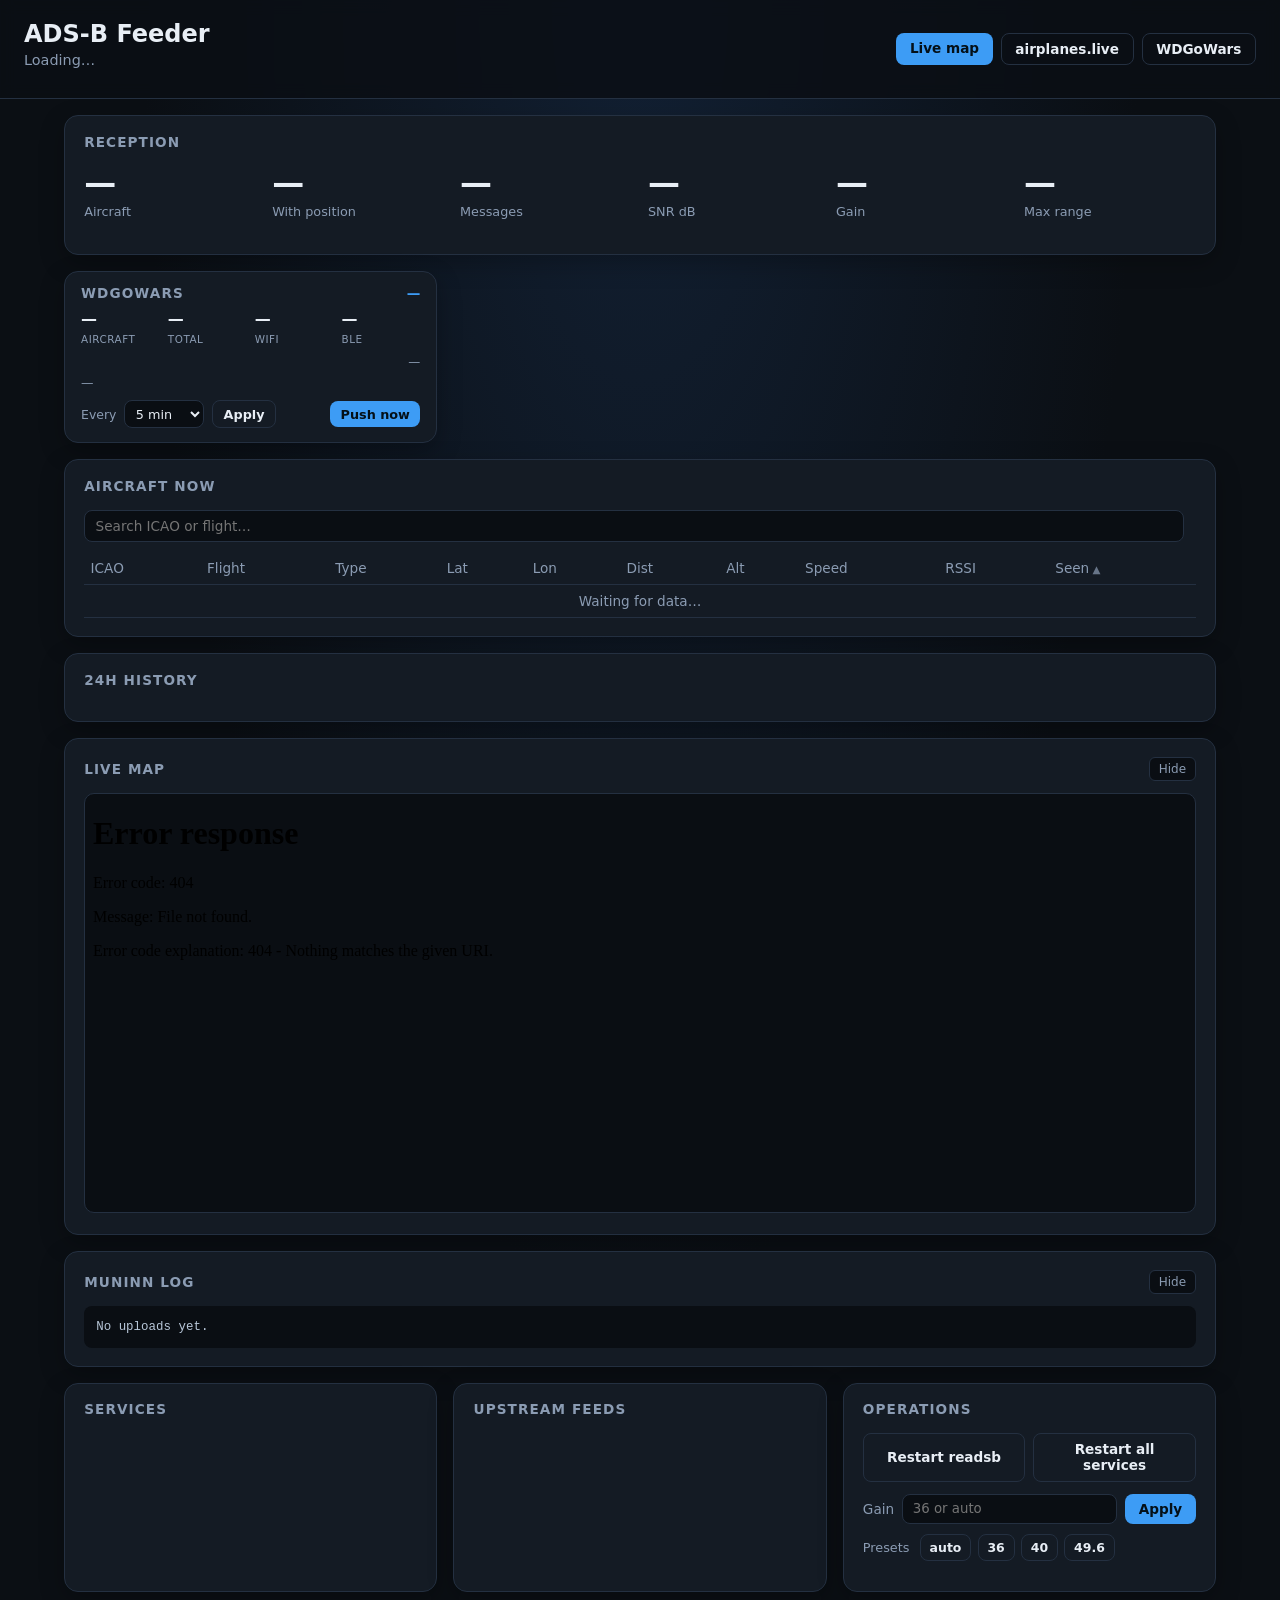
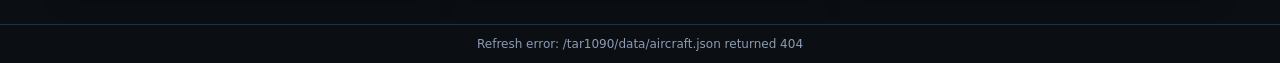
==== dashboard/index.html @ 24130787 "Add ADS-B feeder dashboard with install scripts and docs. Publishable repo layout with parameterized" ====
<!DOCTYPE html>
<html lang="en">
<head>
  <meta charset="utf-8">
  <meta name="viewport" content="width=device-width, initial-scale=1">
  <meta name="theme-color" content="#0b0f14">
  <meta name="apple-mobile-web-app-capable" content="yes">
  <meta name="apple-mobile-web-app-title" content="ADS-B Feeder">
  <title>ADS-B Feeder Dashboard</title>
  <link rel="manifest" href="manifest.json">
  <link rel="icon" href="icon.svg" type="image/svg+xml">
  <link rel="apple-touch-icon" href="icon.svg">
  <link rel="stylesheet" href="style.css?v=5">
</head>
<body>
  <header class="header">
    <div class="header-main">
      <h1>ADS-B Feeder</h1>
      <p class="subtitle" id="host-line">Loading…</p>
      <div class="health-banner" id="health-banner" aria-label="System health"></div>
    </div>
    <div class="header-actions">
      <a class="btn" href="/tar1090/" target="_blank">Live map</a>
      <a class="btn btn-ghost" href="https://airplanes.live/myfeed/" target="_blank" rel="noopener">airplanes.live</a>
      <a class="btn btn-ghost" href="https://wdgwars.pl/" target="_blank" rel="noopener">WDGoWars</a>
    </div>
  </header>

  <main class="grid">
    <section class="card card-hero order-reception" id="reception-card">
      <h2>Reception</h2>
      <div class="hero-stats">
        <div class="stat">
          <span class="stat-value" id="aircraft-total">—</span>
          <span class="stat-label">Aircraft</span>
        </div>
        <div class="stat">
          <span class="stat-value" id="aircraft-positioned">—</span>
          <span class="stat-label">With position</span>
        </div>
        <div class="stat">
          <span class="stat-value" id="messages">—</span>
          <span class="stat-label">Messages</span>
        </div>
        <div class="stat">
          <span class="stat-value snr-value" id="snr">—</span>
          <span class="stat-label">SNR dB</span>
        </div>
        <div class="stat">
          <span class="stat-value" id="gain">—</span>
          <span class="stat-label">Gain</span>
        </div>
        <div class="stat">
          <span class="stat-value" id="max-range">—</span>
          <span class="stat-label">Max range</span>
        </div>
      </div>
      <div class="snr-health" id="snr-health"></div>
      <p class="meta" id="readsb-meta"></p>
    </section>

    <section class="card card-compact order-wdg" id="wdg-card">
      <div class="wdg-header">
        <h2>WDGoWars</h2>
        <span class="wdg-player" id="wdg-user">—</span>
      </div>
      <div class="wdg-score wdg-score-compact" id="wdg-score">
        <div class="score-stat">
          <span class="score-value" id="wdg-aircraft-score">—</span>
          <span class="score-label">Aircraft</span>
        </div>
        <div class="score-stat">
          <span class="score-value" id="wdg-total-score">—</span>
          <span class="score-label">Total</span>
        </div>
        <div class="score-stat">
          <span class="score-value" id="wdg-wifi-score">—</span>
          <span class="score-label">WiFi</span>
        </div>
        <div class="score-stat">
          <span class="score-value" id="wdg-ble-score">—</span>
          <span class="score-label">BLE</span>
        </div>
      </div>
      <div class="wdg-status-compact">
        <div class="upload-timeline" id="upload-timeline" title="Recent uploads (oldest → newest)"></div>
        <span class="wdg-next-line" id="wdg-next">—</span>
      </div>
      <p class="wdg-summary-line" id="wdg-summary">—</p>
      <div class="wdg-actions">
        <div class="interval-row">
          <label for="interval-select">Every</label>
          <select id="interval-select">
            <option value="1">1 min</option>
            <option value="5" selected>5 min</option>
            <option value="10">10 min</option>
            <option value="15">15 min</option>
            <option value="30">30 min</option>
          </select>
          <button type="button" class="btn btn-ghost btn-sm" id="interval-btn">Apply</button>
        </div>
        <button type="button" id="push-btn" class="btn btn-sm">Push now</button>
      </div>
      <p class="meta" id="interval-status"></p>
      <p id="push-status" class="push-status"></p>
    </section>

    <section class="card card-wide order-aircraft" id="aircraft-card">
      <h2>Aircraft now</h2>
      <div class="table-toolbar">
        <input type="search" id="aircraft-search" class="table-search" placeholder="Search ICAO or flight…" autocomplete="off">
        <span class="table-count" id="aircraft-count"></span>
      </div>
      <div class="table-wrap">
        <table>
          <thead>
            <tr>
              <th class="sortable" data-sort="hex">ICAO</th>
              <th class="sortable" data-sort="flight">Flight</th>
              <th>Type</th>
              <th class="col-hide-sm">Lat</th>
              <th class="col-hide-sm">Lon</th>
              <th class="sortable col-hide-sm" data-sort="dist">Dist</th>
              <th class="col-hide-sm">Alt</th>
              <th class="col-hide-md">Speed</th>
              <th class="sortable" data-sort="rssi">RSSI</th>
              <th class="sortable sort-active" data-sort="seen">Seen</th>
            </tr>
          </thead>
          <tbody id="aircraft-rows">
            <tr><td colspan="10" class="empty">Waiting for data…</td></tr>
          </tbody>
        </table>
      </div>
    </section>

    <section class="card card-wide order-history" id="history-card">
      <h2>24h history</h2>
      <div class="history-grid" id="history-charts"></div>
    </section>

    <section class="card card-wide order-map collapsible" id="map-card">
      <div class="card-header-toggle">
        <h2>Live map</h2>
        <button type="button" class="collapse-btn" data-target="map-body" aria-expanded="true">Hide</button>
      </div>
      <div class="collapse-body" id="map-body">
        <iframe class="map-frame" src="/tar1090/" title="tar1090 live map"></iframe>
      </div>
    </section>

    <section class="card card-wide order-log collapsible" id="log-card">
      <div class="card-header-toggle">
        <h2>Muninn log</h2>
        <button type="button" class="collapse-btn" data-target="log-body" aria-expanded="true">Hide</button>
      </div>
      <div class="collapse-body" id="log-body">
        <pre class="log" id="muninn-log">No uploads yet.</pre>
      </div>
    </section>

    <section class="card order-services" id="services-card">
      <h2>Services</h2>
      <ul class="service-list" id="services"></ul>
    </section>

    <section class="card order-feeds" id="feeds-card">
      <h2>Upstream feeds</h2>
      <ul class="service-list" id="feeds"></ul>
      <p class="meta" id="sdr-line"></p>
      <p class="meta" id="recovery-line"></p>
    </section>

    <section class="card order-ops" id="ops-card">
      <h2>Operations</h2>
      <div class="ops-grid">
        <button type="button" class="btn btn-ghost ops-btn" id="restart-readsb-btn">Restart readsb</button>
        <button type="button" class="btn btn-ghost ops-btn" id="restart-all-btn">Restart all services</button>
      </div>
      <div class="gain-row">
        <label for="gain-input">Gain</label>
        <input type="text" id="gain-input" placeholder="36 or auto" inputmode="decimal">
        <button type="button" class="btn" id="gain-btn">Apply</button>
      </div>
      <div class="gain-presets">
        <span class="preset-label">Presets</span>
        <button type="button" class="btn btn-ghost preset-btn" data-gain="auto">auto</button>
        <button type="button" class="btn btn-ghost preset-btn" data-gain="36">36</button>
        <button type="button" class="btn btn-ghost preset-btn" data-gain="40">40</button>
        <button type="button" class="btn btn-ghost preset-btn" data-gain="49.6">49.6</button>
      </div>
      <p class="meta" id="ops-status"></p>
    </section>
  </main>

  <footer class="footer">
    <span id="updated">Refreshing…</span>
  </footer>
  <script src="charts.js?v=2"></script>
  <script src="app.js?v=8"></script>
</body>
</html>
---- dashboard/style.css ----
:root {
  --bg: #0b0f14;
  --card: #141b24;
  --border: #243041;
  --text: #e8eef5;
  --muted: #8b9cb3;
  --accent: #3d9cf5;
  --ok: #3ecf8e;
  --warn: #f5b83d;
  --bad: #f56565;
  --font: "Segoe UI", system-ui, sans-serif;
}

* { box-sizing: border-box; }

body {
  margin: 0;
  font-family: var(--font);
  background: radial-gradient(ellipse at top, #122033 0%, var(--bg) 55%);
  color: var(--text);
  min-height: 100vh;
}

.header {
  display: flex;
  flex-wrap: wrap;
  justify-content: space-between;
  align-items: center;
  gap: 1rem;
  padding: 1.25rem 1.5rem;
  border-bottom: 1px solid var(--border);
  background: rgba(11, 15, 20, 0.85);
  backdrop-filter: blur(8px);
  position: sticky;
  top: 0;
  z-index: 10;
}

h1 { margin: 0; font-size: 1.5rem; font-weight: 650; }
h2 { margin: 0 0 1rem; font-size: 0.85rem; text-transform: uppercase; letter-spacing: 0.08em; color: var(--muted); }
.subtitle { margin: 0.25rem 0 0; color: var(--muted); font-size: 0.9rem; }

.header-main { flex: 1; min-width: 200px; }

.health-banner {
  display: flex;
  flex-wrap: wrap;
  gap: 0.4rem;
  margin-top: 0.65rem;
}

.health-chip {
  font-size: 0.72rem;
  font-weight: 600;
  padding: 0.25rem 0.55rem;
  border-radius: 999px;
  text-transform: uppercase;
  border: 1px solid transparent;
  cursor: default;
  font-family: inherit;
  background: transparent;
}

.health-chip.ok {
  background: rgba(62, 207, 142, 0.12);
  color: var(--ok);
  border-color: rgba(62, 207, 142, 0.25);
}

.health-chip.warn {
  background: rgba(245, 184, 61, 0.12);
  color: var(--warn);
  border-color: rgba(245, 184, 61, 0.25);
}

.health-chip.bad {
  background: rgba(245, 101, 101, 0.12);
  color: var(--bad);
  border-color: rgba(245, 101, 101, 0.25);
  cursor: pointer;
}

.health-chip.bad:hover { filter: brightness(1.1); }

.header-actions { display: flex; gap: 0.5rem; flex-wrap: wrap; }

.btn {
  display: inline-block;
  padding: 0.45rem 0.85rem;
  border-radius: 8px;
  background: var(--accent);
  color: #041018;
  text-decoration: none;
  font-size: 0.85rem;
  font-weight: 600;
  border: none;
  cursor: pointer;
  font-family: inherit;
}
.btn-full { width: 100%; margin-top: 0.75rem; }
.btn-sm {
  padding: 0.35rem 0.65rem;
  font-size: 0.8rem;
}
.btn-ghost {
  background: transparent;
  color: var(--text);
  border: 1px solid var(--border);
}

.grid {
  display: grid;
  grid-template-columns: repeat(auto-fit, minmax(280px, 1fr));
  gap: 1rem;
  padding: 1rem 1.5rem 2rem;
  max-width: 1200px;
  margin: 0 auto;
}

@media (max-width: 700px) {
  .order-reception { order: 1; }
  .order-wdg { order: 2; }
  .order-aircraft { order: 3; }
  .order-history { order: 4; }
  .order-map { order: 5; }
  .order-log { order: 6; }
  .order-services { order: 7; }
  .order-feeds { order: 8; }
  .order-ops { order: 9; }
}

.card {
  background: var(--card);
  border: 1px solid var(--border);
  border-radius: 14px;
  padding: 1.1rem 1.2rem;
  box-shadow: 0 8px 24px rgba(0, 0, 0, 0.25);
}

.card-hero { grid-column: 1 / -1; }
.card-wide { grid-column: 1 / -1; }

.hero-stats {
  display: grid;
  grid-template-columns: repeat(auto-fit, minmax(120px, 1fr));
  gap: 1rem;
}

.stat-value {
  display: block;
  font-size: 2rem;
  font-weight: 700;
  line-height: 1.1;
  font-variant-numeric: tabular-nums;
}

.stat-label { color: var(--muted); font-size: 0.8rem; }

.meta { margin: 0.75rem 0 0; color: var(--muted); font-size: 0.8rem; }

.service-list { list-style: none; margin: 0; padding: 0; }
.service-list li {
  display: flex;
  justify-content: space-between;
  align-items: center;
  padding: 0.55rem 0;
  border-bottom: 1px solid var(--border);
  font-size: 0.92rem;
}
.service-list li:last-child { border-bottom: none; }

.pill {
  font-size: 0.75rem;
  font-weight: 600;
  padding: 0.2rem 0.55rem;
  border-radius: 999px;
  text-transform: uppercase;
}
.pill.ok { background: rgba(62, 207, 142, 0.15); color: var(--ok); }
.pill.bad { background: rgba(245, 101, 101, 0.15); color: var(--bad); }
.pill.warn { background: rgba(245, 184, 61, 0.15); color: var(--warn); }

.table-wrap { overflow-x: auto; }
table { width: 100%; border-collapse: collapse; font-size: 0.85rem; }
th, td { text-align: left; padding: 0.5rem 0.4rem; border-bottom: 1px solid var(--border); }
th { color: var(--muted); font-weight: 500; }
th.sortable { cursor: pointer; user-select: none; }
th.sortable:hover { color: var(--text); }
th.sort-active::after { content: " ▲"; font-size: 0.65rem; opacity: 0.7; }
th.sort-active.sort-desc::after { content: " ▼"; }
.empty { color: var(--muted); text-align: center; }

.table-toolbar {
  display: flex;
  flex-wrap: wrap;
  align-items: center;
  gap: 0.75rem;
  margin-bottom: 0.65rem;
}

.table-search {
  flex: 1;
  min-width: 160px;
  padding: 0.45rem 0.65rem;
  border-radius: 8px;
  border: 1px solid var(--border);
  background: #0a0e13;
  color: var(--text);
  font-family: inherit;
  font-size: 0.85rem;
}

.table-count {
  font-size: 0.78rem;
  color: var(--muted);
  white-space: nowrap;
}

.section-head {
  display: flex;
  flex-wrap: wrap;
  justify-content: space-between;
  align-items: center;
  gap: 0.75rem;
  margin-bottom: 0.75rem;
}

.section-head h2 { margin-bottom: 0; }

.push-row {
  display: flex;
  align-items: center;
  gap: 0.75rem;
  flex-wrap: wrap;
}

#push-btn:disabled {
  opacity: 0.55;
  cursor: not-allowed;
}

.push-status {
  font-size: 0.82rem;
  color: var(--muted);
}
.push-status.ok { color: var(--ok); }
.push-status.bad { color: var(--bad); }
.push-status.pending { color: var(--warn); }

.ops-grid {
  display: grid;
  grid-template-columns: 1fr 1fr;
  gap: 0.5rem;
  margin-bottom: 0.75rem;
}

.ops-btn { width: 100%; text-align: center; }

.gain-row {
  display: flex;
  align-items: center;
  gap: 0.5rem;
  flex-wrap: wrap;
}

.gain-row label {
  font-size: 0.85rem;
  color: var(--muted);
}

.gain-row input {
  flex: 1;
  min-width: 80px;
  padding: 0.4rem 0.6rem;
  border-radius: 8px;
  border: 1px solid var(--border);
  background: #0a0e13;
  color: var(--text);
  font-family: inherit;
}

.ok-text { color: var(--ok) !important; }
.bad-text { color: var(--bad) !important; }
.pending { color: var(--warn) !important; }

.wdg-list, .recent-list {
  list-style: none;
  margin: 0;
  padding: 0;
}

.wdg-list li, .recent-list li {
  display: flex;
  justify-content: space-between;
  gap: 0.5rem;
  padding: 0.4rem 0;
  border-bottom: 1px solid var(--border);
  font-size: 0.82rem;
}

.wdg-list li:last-child { border-bottom: none; }

.recent-list { margin-top: 0.75rem; }
.recent-list li { flex-direction: column; align-items: flex-start; }
.recent-list li.ok { color: var(--ok); }
.recent-list li.bad { color: var(--bad); }

.badge {
  font-size: 0.7rem;
  font-weight: 600;
  padding: 0.15rem 0.4rem;
  border-radius: 4px;
  text-transform: uppercase;
}
.badge.ads-b { background: rgba(62, 207, 142, 0.15); color: var(--ok); }
.badge.mode-s { background: rgba(139, 156, 179, 0.15); color: var(--muted); }

.map-frame {
  width: 100%;
  height: 420px;
  border: 1px solid var(--border);
  border-radius: 10px;
  background: #0a0e13;
}

.log-ok { color: var(--ok); }
.log-warn { color: var(--warn); }

.log {
  margin: 0;
  padding: 0.75rem;
  background: #0a0e13;
  border-radius: 8px;
  font-size: 0.78rem;
  line-height: 1.45;
  color: #b8c7d9;
  white-space: pre-wrap;
  word-break: break-word;
  max-height: 220px;
  overflow-y: auto;
}

.footer {
  text-align: center;
  padding: 0.75rem;
  color: var(--muted);
  font-size: 0.75rem;
  border-top: 1px solid var(--border);
}

.history-grid {
  display: grid;
  grid-template-columns: repeat(auto-fit, minmax(200px, 1fr));
  gap: 1rem;
}

.chart-block {
  background: #0a0e13;
  border: 1px solid var(--border);
  border-radius: 10px;
  padding: 0.6rem 0.75rem;
}

.chart-label {
  font-size: 0.75rem;
  color: var(--muted);
  margin-bottom: 0.15rem;
  text-transform: uppercase;
  letter-spacing: 0.06em;
}

.chart-range {
  font-size: 0.72rem;
  color: var(--text);
  margin-bottom: 0.35rem;
  opacity: 0.85;
}

.chart-axis {
  display: flex;
  justify-content: space-between;
  grid-column: 1 / -1;
  font-size: 0.72rem;
  color: var(--muted);
  margin-top: 0.25rem;
  padding: 0 0.25rem;
}

.spark { display: block; width: 100%; height: auto; }

.snr-health { margin-top: 1rem; }

.snr-bar {
  display: flex;
  flex-direction: column;
  gap: 0.35rem;
  padding: 0.65rem 0.85rem;
  border-radius: 10px;
  border: 1px solid var(--border);
  background: #0a0e13;
}

.snr-bar.snr-good { border-color: rgba(62, 207, 142, 0.35); }
.snr-bar.snr-warn { border-color: rgba(245, 184, 61, 0.35); }
.snr-bar.snr-bad { border-color: rgba(245, 101, 101, 0.35); }

.snr-status { font-weight: 600; font-size: 0.85rem; }
.snr-bar.snr-good .snr-status { color: var(--ok); }
.snr-bar.snr-warn .snr-status { color: var(--warn); }
.snr-bar.snr-bad .snr-status { color: var(--bad); }

.snr-tip { font-size: 0.78rem; color: var(--muted); line-height: 1.4; }
.snr-tip a { color: var(--accent); }

.snr-value.snr-good { color: var(--ok); }
.snr-value.snr-warn { color: var(--warn); }
.snr-value.snr-bad { color: var(--bad); }

.gain-presets {
  display: flex;
  align-items: center;
  gap: 0.4rem;
  flex-wrap: wrap;
  margin-top: 0.65rem;
}

.preset-label {
  font-size: 0.8rem;
  color: var(--muted);
  margin-right: 0.25rem;
}

.preset-btn {
  padding: 0.3rem 0.55rem;
  font-size: 0.78rem;
}

.preset-btn.preset-active {
  background: rgba(61, 156, 245, 0.2);
  border-color: var(--accent);
  color: var(--accent);
}

.card-compact {
  padding: 0.85rem 1rem;
}

.card-compact h2 {
  margin-bottom: 0;
}

.wdg-header {
  display: flex;
  align-items: baseline;
  justify-content: space-between;
  gap: 0.5rem;
  margin-bottom: 0.5rem;
}

.wdg-player {
  font-size: 0.85rem;
  color: var(--accent);
  font-weight: 600;
  white-space: nowrap;
  overflow: hidden;
  text-overflow: ellipsis;
}

.wdg-score-compact {
  display: grid;
  grid-template-columns: repeat(4, 1fr);
  gap: 0.5rem;
  margin-bottom: 0.5rem;
}

.wdg-score-compact .score-value {
  font-size: 1rem;
}

.wdg-score-compact .score-label {
  font-size: 0.65rem;
}

.wdg-status-compact {
  display: flex;
  align-items: center;
  justify-content: space-between;
  gap: 0.5rem;
  margin-bottom: 0.35rem;
}

.wdg-next-line {
  font-size: 0.75rem;
  color: var(--muted);
  white-space: nowrap;
  flex-shrink: 0;
}

.wdg-summary-line {
  margin: 0 0 0.5rem;
  font-size: 0.78rem;
  color: var(--muted);
  line-height: 1.35;
  white-space: nowrap;
  overflow: hidden;
  text-overflow: ellipsis;
}

.wdg-summary-line.bad-text {
  color: var(--bad);
}

.wdg-actions {
  display: flex;
  align-items: center;
  justify-content: space-between;
  gap: 0.5rem;
  flex-wrap: wrap;
}

.wdg-actions .interval-row {
  margin: 0;
  flex: 1;
  min-width: 0;
}

.wdg-actions .interval-row label {
  font-size: 0.78rem;
}

.wdg-actions .interval-row select {
  padding: 0.3rem 0.4rem;
  font-size: 0.8rem;
}

.wdg-actions #push-btn {
  flex-shrink: 0;
}

#wdg-card .push-status,
#wdg-card #interval-status {
  margin: 0.25rem 0 0;
  font-size: 0.75rem;
}

#wdg-card #interval-status:empty,
#wdg-card .push-status:empty {
  display: none;
}

.upload-timeline {
  display: flex;
  align-items: center;
  gap: 0.3rem;
  flex-wrap: wrap;
  min-height: 0;
}

.timeline-dot {
  width: 10px;
  height: 10px;
  border-radius: 50%;
  flex-shrink: 0;
}

.timeline-dot.ok { background: var(--ok); }
.timeline-dot.warn { background: var(--warn); }
.timeline-dot.bad { background: var(--bad); }

.timeline-empty {
  font-size: 0.78rem;
  color: var(--muted);
}

.card-header-toggle {
  display: flex;
  justify-content: space-between;
  align-items: center;
  gap: 0.5rem;
  margin-bottom: 0.75rem;
}

.card-header-toggle h2 { margin-bottom: 0; }

.collapse-btn {
  padding: 0.25rem 0.55rem;
  font-size: 0.75rem;
  border-radius: 6px;
  border: 1px solid var(--border);
  background: #0a0e13;
  color: var(--muted);
  cursor: pointer;
  font-family: inherit;
}

.collapse-btn:hover { color: var(--text); }

.collapsible.is-collapsed .collapse-body { display: none; }

.collapsible .card-header-toggle { margin-bottom: 0; }
.collapsible:not(.is-collapsed) .card-header-toggle { margin-bottom: 0.75rem; }

.score-value {
  display: block;
  font-size: 1.35rem;
  font-weight: 700;
  font-variant-numeric: tabular-nums;
}

.score-label {
  font-size: 0.72rem;
  color: var(--muted);
  text-transform: uppercase;
  letter-spacing: 0.05em;
}

.interval-row {
  display: flex;
  align-items: center;
  gap: 0.5rem;
  flex-wrap: wrap;
  margin: 0.75rem 0 0.25rem;
}

.interval-row label {
  font-size: 0.85rem;
  color: var(--muted);
}

.interval-row select {
  padding: 0.35rem 0.5rem;
  border-radius: 8px;
  border: 1px solid var(--border);
  background: #0a0e13;
  color: var(--text);
  font-family: inherit;
}

@media (max-width: 600px) {
  .stat-value { font-size: 1.6rem; }
  .ops-grid { grid-template-columns: 1fr; }
  .col-hide-sm { display: none; }
  .map-frame { height: 280px; }
  .wdg-score-compact { grid-template-columns: repeat(2, 1fr); }
  .wdg-next-line { display: none; }
}

@media (max-width: 900px) {
  .col-hide-md { display: none; }
}
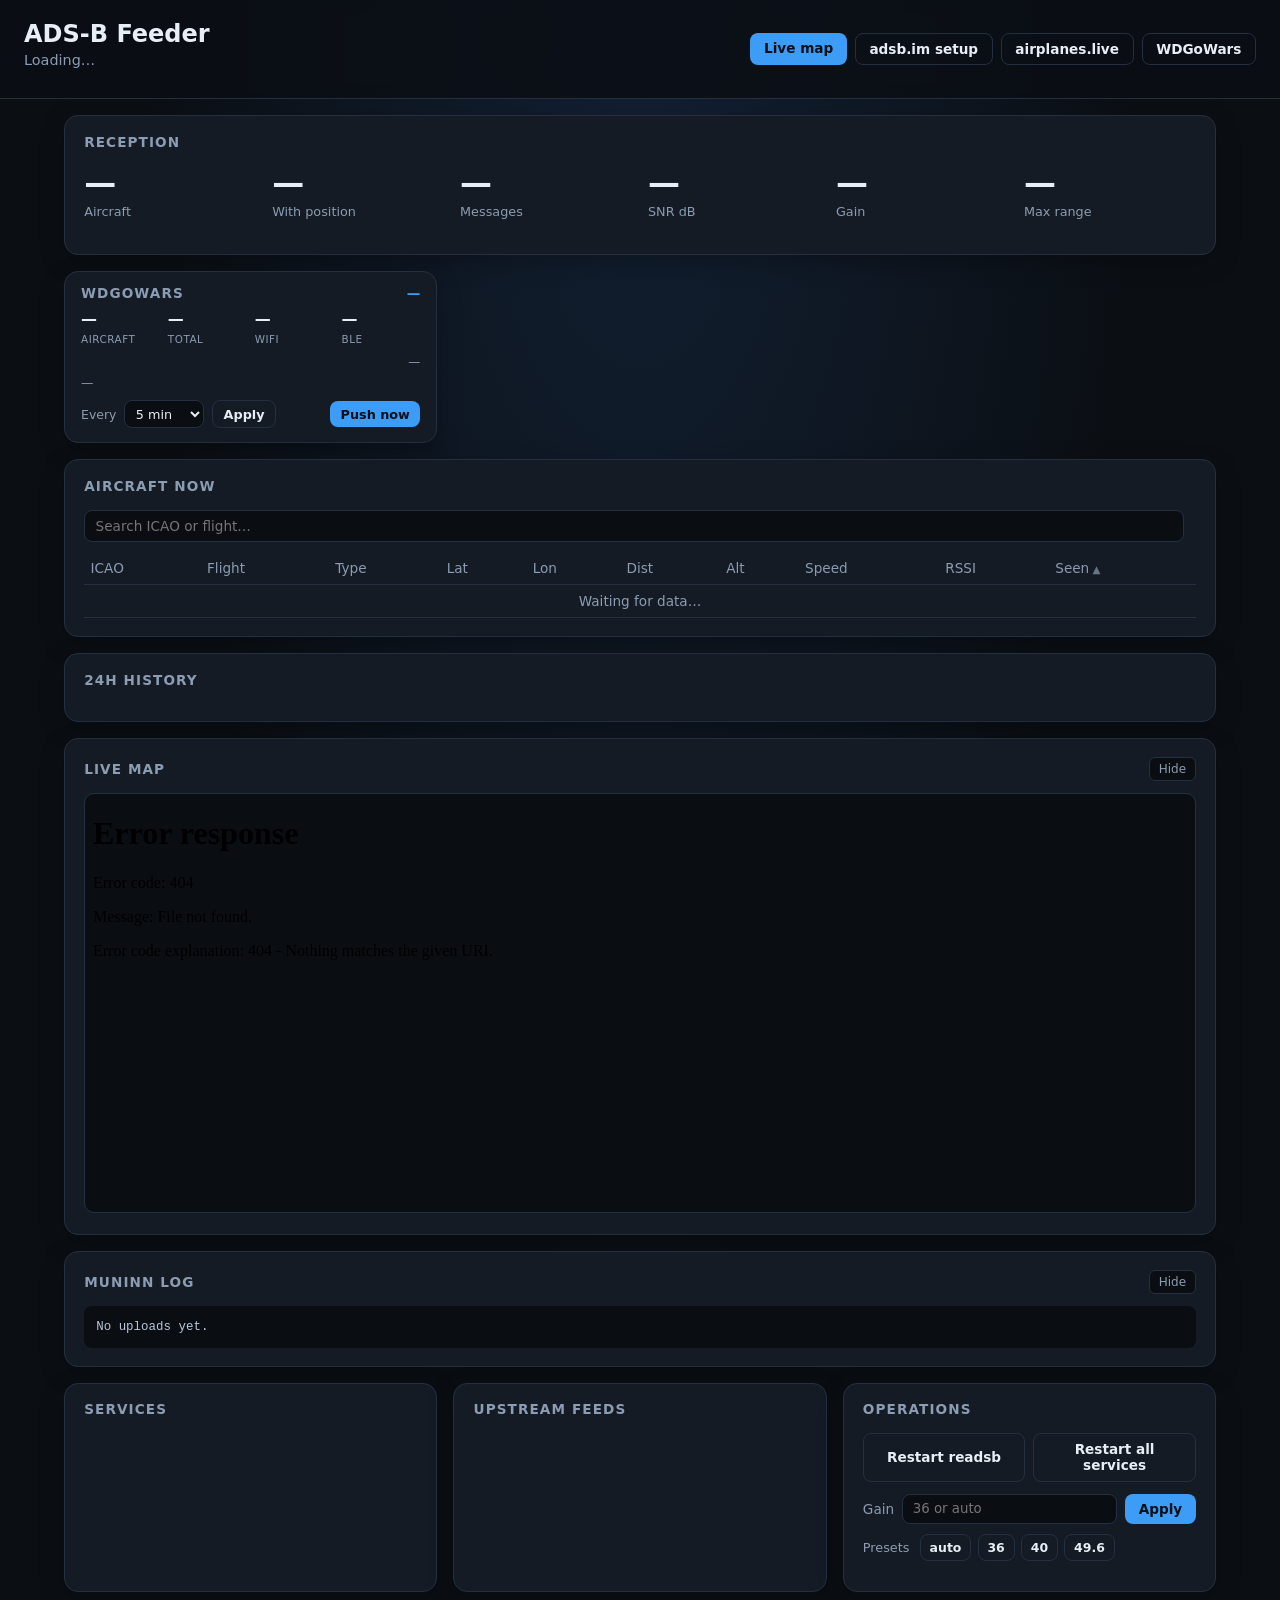
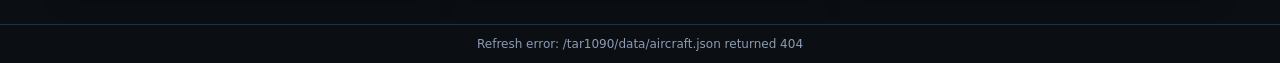
==== commit d2fc6d1f: "Add adsb.im feeder profile support. Introduces FEED_PROFILE=adsbim for monitoring the adsb-docker st" ====
--- a/dashboard/index.html
+++ b/dashboard/index.html
@@ -21,7 +21,8 @@
     </div>
     <div class="header-actions">
       <a class="btn" href="/tar1090/" target="_blank">Live map</a>
-      <a class="btn btn-ghost" href="https://airplanes.live/myfeed/" target="_blank" rel="noopener">airplanes.live</a>
+      <a class="btn btn-ghost" id="adsbim-local-link" href="#" target="_blank" rel="noopener" hidden>adsb.im setup</a>
+      <a class="btn btn-ghost" id="aggregator-link" href="https://airplanes.live/myfeed/" target="_blank" rel="noopener">airplanes.live</a>
       <a class="btn btn-ghost" href="https://wdgwars.pl/" target="_blank" rel="noopener">WDGoWars</a>
     </div>
   </header>
@@ -197,6 +198,6 @@
     <span id="updated">Refreshing…</span>
   </footer>
   <script src="charts.js?v=2"></script>
-  <script src="app.js?v=8"></script>
+  <script src="app.js?v=10"></script>
 </body>
 </html>
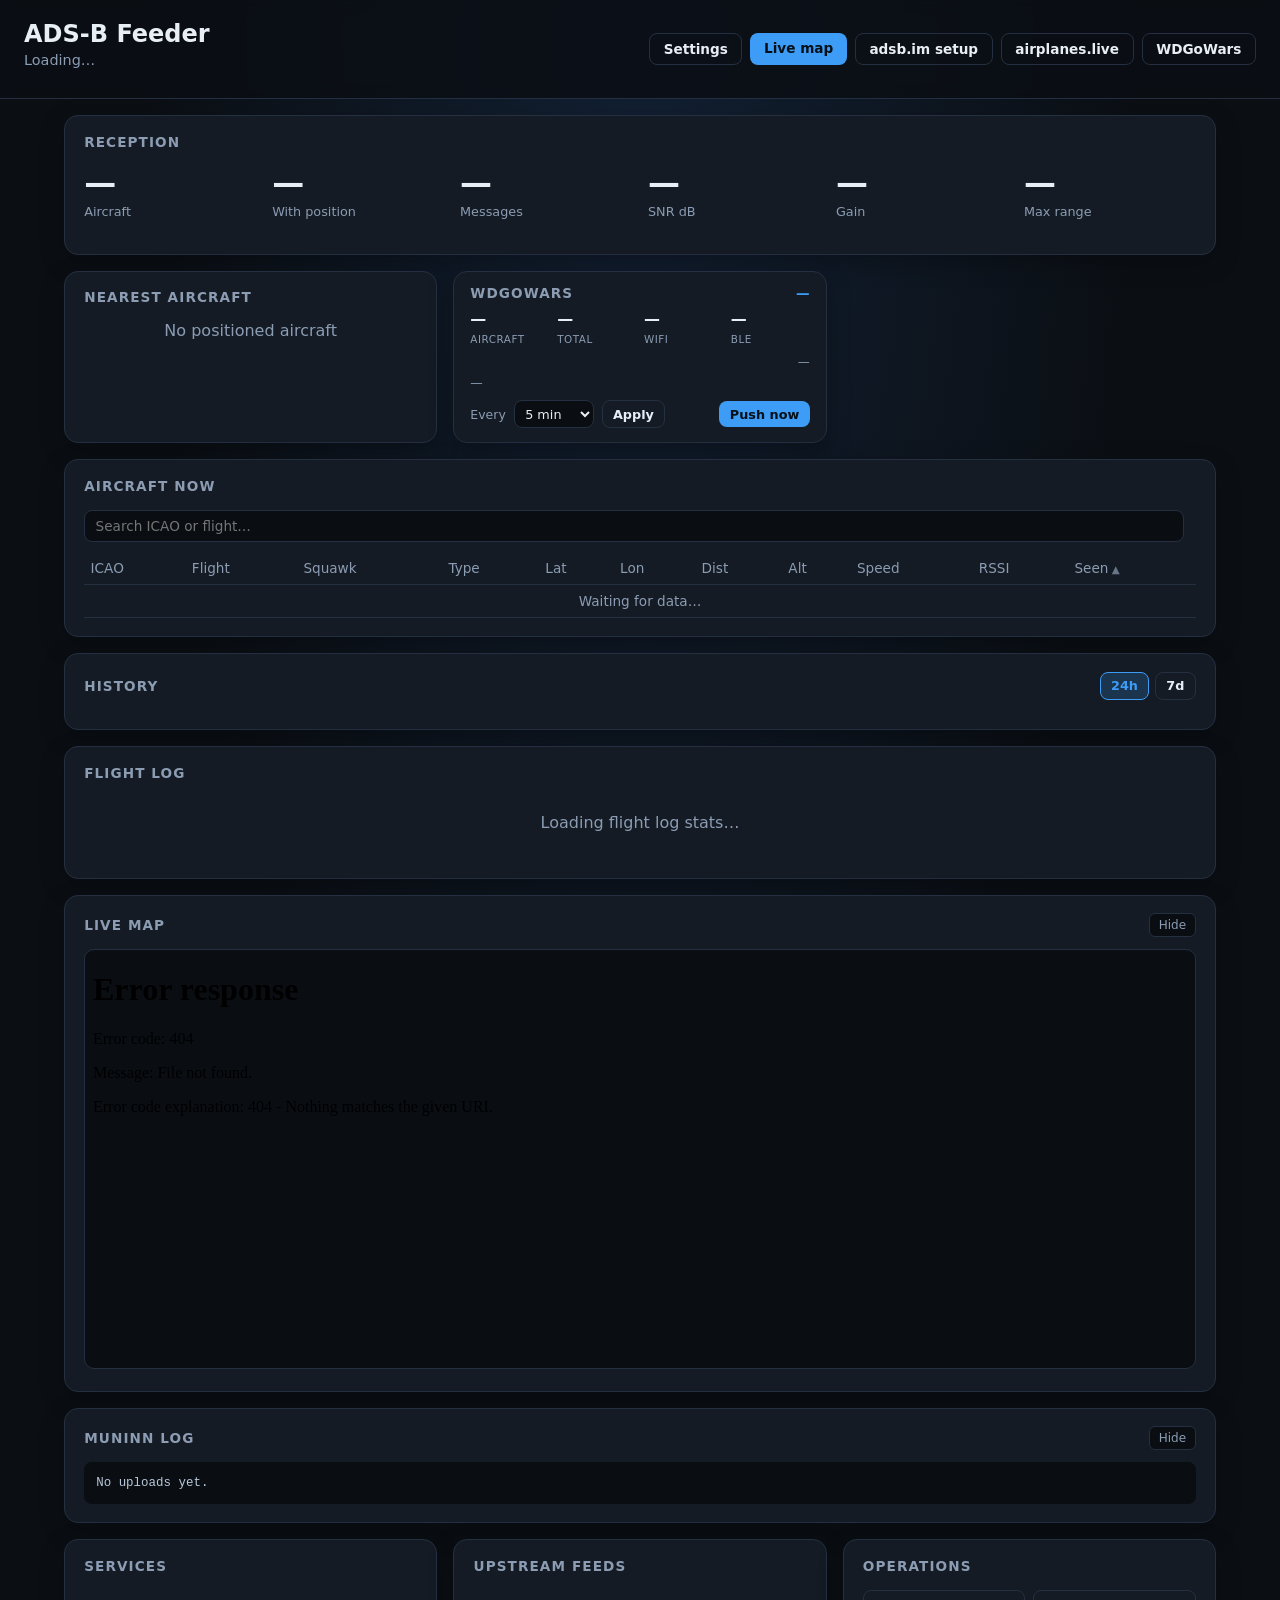
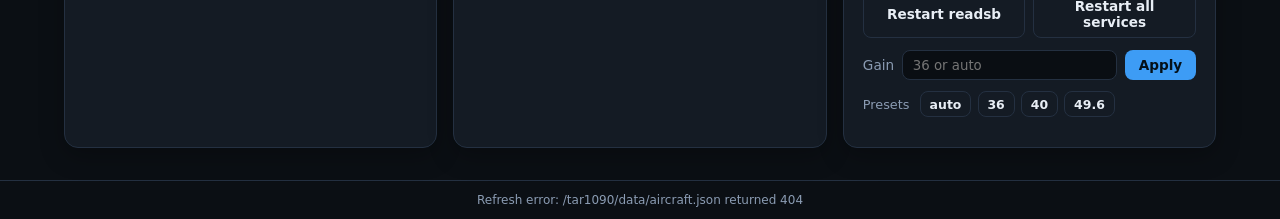
==== commit a7490ce8: "Add Gotify alerts, flight analytics, and dashboard settings. Replace ntfy with self-hosted Gotify no" ====
--- a/dashboard/index.html
+++ b/dashboard/index.html
@@ -10,7 +10,7 @@
   <link rel="manifest" href="manifest.json">
   <link rel="icon" href="icon.svg" type="image/svg+xml">
   <link rel="apple-touch-icon" href="icon.svg">
-  <link rel="stylesheet" href="style.css?v=5">
+  <link rel="stylesheet" href="style.css?v=7">
 </head>
 <body>
   <header class="header">
@@ -20,6 +20,7 @@
       <div class="health-banner" id="health-banner" aria-label="System health"></div>
     </div>
     <div class="header-actions">
+      <a class="btn btn-ghost" href="/dashboard/settings.html">Settings</a>
       <a class="btn" href="/tar1090/" target="_blank">Live map</a>
       <a class="btn btn-ghost" id="adsbim-local-link" href="#" target="_blank" rel="noopener" hidden>adsb.im setup</a>
       <a class="btn btn-ghost" id="aggregator-link" href="https://airplanes.live/myfeed/" target="_blank" rel="noopener">airplanes.live</a>
@@ -58,6 +59,18 @@
       </div>
       <div class="snr-health" id="snr-health"></div>
       <p class="meta" id="readsb-meta"></p>
+    </section>
+
+    <section class="card card-squawk order-squawk hidden" id="squawk-banner" aria-live="assertive">
+      <h2>Emergency squawk</h2>
+      <div id="squawk-banner-body" class="squawk-banner-body"></div>
+    </section>
+
+    <section class="card order-nearest" id="nearest-card">
+      <h2>Nearest aircraft</h2>
+      <div id="nearest-body" class="nearest-body">
+        <p class="empty">No positioned aircraft</p>
+      </div>
     </section>
 
     <section class="card card-compact order-wdg" id="wdg-card">
@@ -118,6 +131,7 @@
             <tr>
               <th class="sortable" data-sort="hex">ICAO</th>
               <th class="sortable" data-sort="flight">Flight</th>
+              <th class="col-hide-sm">Squawk</th>
               <th>Type</th>
               <th class="col-hide-sm">Lat</th>
               <th class="col-hide-sm">Lon</th>
@@ -129,15 +143,29 @@
             </tr>
           </thead>
           <tbody id="aircraft-rows">
-            <tr><td colspan="10" class="empty">Waiting for data…</td></tr>
+            <tr><td colspan="11" class="empty">Waiting for data…</td></tr>
           </tbody>
         </table>
       </div>
     </section>
 
     <section class="card card-wide order-history" id="history-card">
-      <h2>24h history</h2>
+      <div class="section-head">
+        <h2>History</h2>
+        <div class="history-toggle" role="group" aria-label="History range">
+          <button type="button" class="btn btn-ghost btn-sm history-range-btn active" data-range="24h">24h</button>
+          <button type="button" class="btn btn-ghost btn-sm history-range-btn" data-range="7d">7d</button>
+        </div>
+      </div>
       <div class="history-grid" id="history-charts"></div>
+    </section>
+
+    <section class="card card-wide order-flight-log" id="flight-log-card">
+      <h2>Flight log</h2>
+      <div class="flight-stats-grid" id="flight-stats-body">
+        <p class="empty">Loading flight log stats…</p>
+      </div>
+      <p class="meta" id="flight-log-meta"></p>
     </section>
 
     <section class="card card-wide order-map collapsible" id="map-card">
@@ -197,7 +225,7 @@
   <footer class="footer">
     <span id="updated">Refreshing…</span>
   </footer>
-  <script src="charts.js?v=2"></script>
+  <script src="charts.js?v=3"></script>
   <script src="app.js?v=10"></script>
 </body>
 </html>
--- a/dashboard/style.css
+++ b/dashboard/style.css
@@ -119,14 +119,17 @@
 
 @media (max-width: 700px) {
   .order-reception { order: 1; }
-  .order-wdg { order: 2; }
-  .order-aircraft { order: 3; }
-  .order-history { order: 4; }
-  .order-map { order: 5; }
-  .order-log { order: 6; }
-  .order-services { order: 7; }
-  .order-feeds { order: 8; }
-  .order-ops { order: 9; }
+  .order-squawk { order: 2; }
+  .order-nearest { order: 3; }
+  .order-wdg { order: 4; }
+  .order-aircraft { order: 5; }
+  .order-history { order: 6; }
+  .order-flight-log { order: 7; }
+  .order-map { order: 8; }
+  .order-log { order: 9; }
+  .order-services { order: 10; }
+  .order-feeds { order: 11; }
+  .order-ops { order: 12; }
 }
 
 .card {
@@ -314,6 +317,108 @@
 }
 .badge.ads-b { background: rgba(62, 207, 142, 0.15); color: var(--ok); }
 .badge.mode-s { background: rgba(139, 156, 179, 0.15); color: var(--muted); }
+.badge.watchlist { background: rgba(61, 156, 245, 0.2); color: var(--accent); }
+
+.hidden { display: none !important; }
+
+.card-squawk {
+  grid-column: 1 / -1;
+  border-color: rgba(245, 101, 101, 0.5);
+  background: rgba(245, 101, 101, 0.08);
+}
+
+.squawk-banner-body {
+  display: flex;
+  flex-direction: column;
+  gap: 0.5rem;
+}
+
+.squawk-alert-item {
+  display: flex;
+  flex-wrap: wrap;
+  align-items: center;
+  gap: 0.5rem 0.75rem;
+  font-size: 0.9rem;
+}
+
+.squawk-alert-code {
+  font-weight: 700;
+  font-size: 1.1rem;
+  color: var(--bad);
+  font-variant-numeric: tabular-nums;
+}
+
+.squawk-alert-label {
+  font-weight: 600;
+  color: var(--bad);
+}
+
+.squawk-alert-flight {
+  color: var(--text);
+}
+
+tr.squawk-emergency {
+  background: rgba(245, 101, 101, 0.1);
+}
+
+tr.watchlist-hit {
+  background: rgba(61, 156, 245, 0.08);
+}
+
+.squawk-code.emergency {
+  color: var(--bad);
+  font-weight: 700;
+}
+
+.nearest-body { min-height: 3rem; }
+
+.nearest-grid {
+  display: grid;
+  grid-template-columns: repeat(auto-fit, minmax(90px, 1fr));
+  gap: 0.75rem;
+}
+
+.nearest-value {
+  display: block;
+  font-size: 1.1rem;
+  font-weight: 650;
+  font-variant-numeric: tabular-nums;
+}
+
+.nearest-label {
+  font-size: 0.72rem;
+  color: var(--muted);
+  text-transform: uppercase;
+  letter-spacing: 0.05em;
+}
+
+.nearest-meta { margin: 0.5rem 0 0; }
+.nearest-meta a { color: var(--accent); }
+
+.tracker-link {
+  color: var(--accent);
+  text-decoration: none;
+  white-space: nowrap;
+}
+
+.tracker-link:hover { text-decoration: underline; }
+
+.ext-icon {
+  font-size: 0.65rem;
+  opacity: 0.7;
+  margin-left: 0.15rem;
+}
+
+.history-toggle {
+  display: flex;
+  gap: 0.35rem;
+}
+
+.history-range-btn.active {
+  background: rgba(61, 156, 245, 0.2);
+  border-color: var(--accent);
+  color: var(--accent);
+}
 
 .map-frame {
   width: 100%;
@@ -354,6 +459,40 @@
   gap: 1rem;
 }
 
+.flight-stats-grid {
+  display: grid;
+  grid-template-columns: repeat(auto-fit, minmax(140px, 1fr));
+  gap: 0.75rem 1rem;
+}
+
+.flight-top-list {
+  margin: 0.5rem 0 0;
+  padding: 0;
+  list-style: none;
+  font-size: 0.85rem;
+}
+
+.flight-top-list li {
+  display: flex;
+  justify-content: space-between;
+  gap: 0.75rem;
+  padding: 0.35rem 0;
+  border-bottom: 1px solid var(--border);
+}
+
+.flight-top-list li:last-child {
+  border-bottom: none;
+}
+
+.flight-top-flight {
+  font-weight: 500;
+}
+
+.flight-top-count {
+  color: var(--muted);
+  font-variant-numeric: tabular-nums;
+}
+
 .chart-block {
   background: #0a0e13;
   border: 1px solid var(--border);
@@ -636,6 +775,110 @@
   font-family: inherit;
 }
 
+.settings-page .card h2 {
+  margin-bottom: 0.35rem;
+}
+
+.settings-hint {
+  margin-bottom: 1rem;
+}
+
+.settings-hint code {
+  font-size: 0.8rem;
+  word-break: break-all;
+}
+
+.settings-form {
+  display: flex;
+  flex-direction: column;
+  gap: 0.85rem;
+}
+
+.settings-form .field {
+  display: flex;
+  flex-direction: column;
+  gap: 0.35rem;
+  font-size: 0.85rem;
+}
+
+.settings-form .field > span {
+  color: var(--muted);
+  font-size: 0.78rem;
+  text-transform: uppercase;
+  letter-spacing: 0.04em;
+}
+
+.settings-form input,
+.settings-form textarea,
+.settings-form select {
+  width: 100%;
+  padding: 0.5rem 0.6rem;
+  border-radius: 8px;
+  border: 1px solid var(--border);
+  background: #0a0e13;
+  color: var(--text);
+  font-family: inherit;
+  font-size: 0.9rem;
+}
+
+.settings-form textarea {
+  resize: vertical;
+  min-height: 4.5rem;
+}
+
+.field-row {
+  display: grid;
+  grid-template-columns: repeat(auto-fit, minmax(140px, 1fr));
+  gap: 0.75rem;
+}
+
+.settings-actions {
+  display: flex;
+  flex-wrap: wrap;
+  gap: 0.5rem;
+  align-items: center;
+}
+
+.telegram-chats {
+  margin-top: -0.25rem;
+}
+
+.telegram-chat-list {
+  list-style: none;
+  margin: 0.35rem 0 0;
+  padding: 0;
+  display: flex;
+  flex-wrap: wrap;
+  gap: 0.35rem;
+}
+
+.telegram-chat-list .chat-id {
+  color: var(--muted);
+  font-size: 0.8em;
+}
+
+.hidden {
+  display: none !important;
+}
+
+.checkbox-field {
+  flex-direction: row !important;
+  align-items: center;
+  gap: 0.5rem;
+}
+
+.checkbox-field input[type="checkbox"] {
+  width: auto;
+  margin: 0;
+}
+
+.checkbox-field > span {
+  text-transform: none;
+  letter-spacing: normal;
+  font-size: 0.9rem;
+  color: var(--text);
+}
+
 @media (max-width: 600px) {
   .stat-value { font-size: 1.6rem; }
   .ops-grid { grid-template-columns: 1fr; }
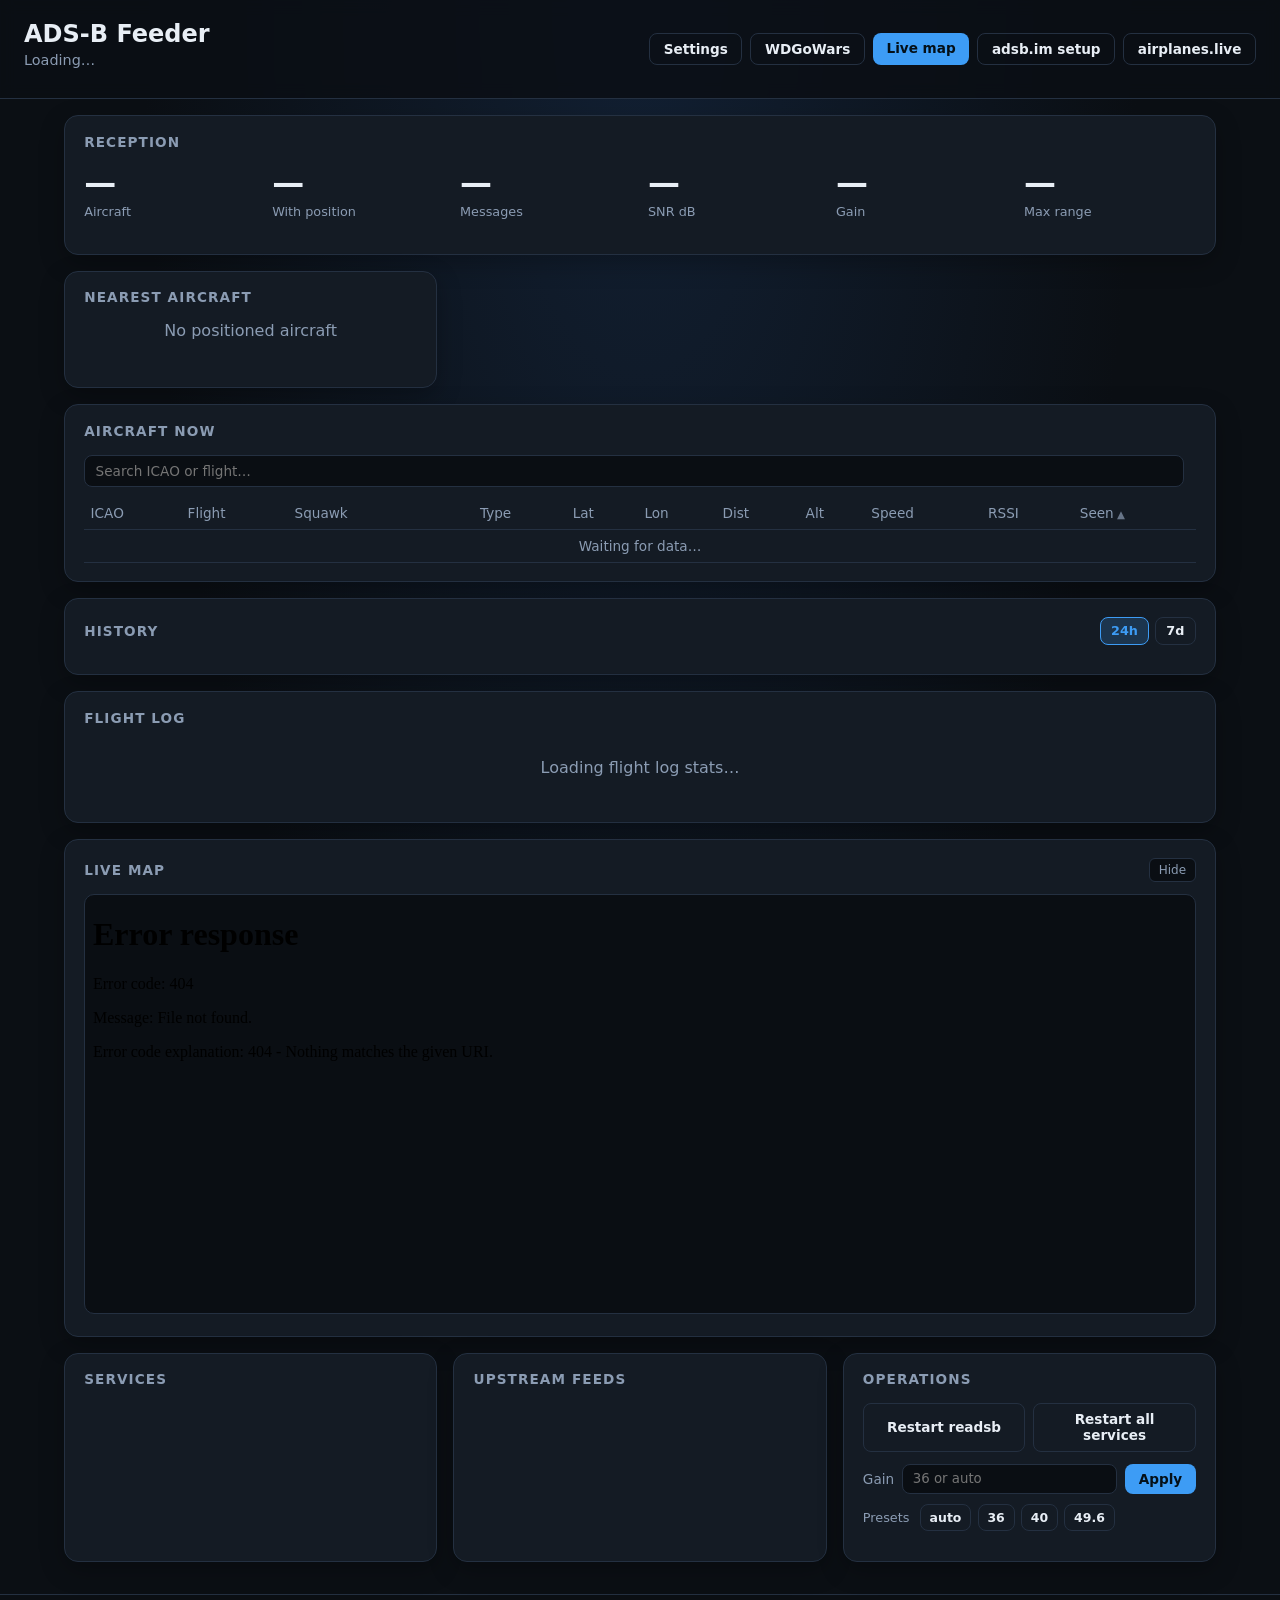
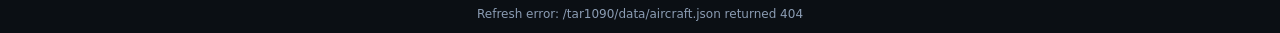
==== commit 19b3285d: "Add split-stack deployment for remote dashboard hosts. When the SDR stays on a Pi but the dashboard " ====
--- a/dashboard/index.html
+++ b/dashboard/index.html
@@ -10,7 +10,7 @@
   <link rel="manifest" href="manifest.json">
   <link rel="icon" href="icon.svg" type="image/svg+xml">
   <link rel="apple-touch-icon" href="icon.svg">
-  <link rel="stylesheet" href="style.css?v=7">
+  <link rel="stylesheet" href="style.css?v=9">
 </head>
 <body>
   <header class="header">
@@ -21,10 +21,10 @@
     </div>
     <div class="header-actions">
       <a class="btn btn-ghost" href="/dashboard/settings.html">Settings</a>
+      <a class="btn btn-ghost" href="/dashboard/wdgowars.html" data-wdg-nav hidden>WDGoWars</a>
       <a class="btn" href="/tar1090/" target="_blank">Live map</a>
       <a class="btn btn-ghost" id="adsbim-local-link" href="#" target="_blank" rel="noopener" hidden>adsb.im setup</a>
       <a class="btn btn-ghost" id="aggregator-link" href="https://airplanes.live/myfeed/" target="_blank" rel="noopener">airplanes.live</a>
-      <a class="btn btn-ghost" href="https://wdgwars.pl/" target="_blank" rel="noopener">WDGoWars</a>
     </div>
   </header>
 
@@ -73,52 +73,6 @@
       </div>
     </section>
 
-    <section class="card card-compact order-wdg" id="wdg-card">
-      <div class="wdg-header">
-        <h2>WDGoWars</h2>
-        <span class="wdg-player" id="wdg-user">—</span>
-      </div>
-      <div class="wdg-score wdg-score-compact" id="wdg-score">
-        <div class="score-stat">
-          <span class="score-value" id="wdg-aircraft-score">—</span>
-          <span class="score-label">Aircraft</span>
-        </div>
-        <div class="score-stat">
-          <span class="score-value" id="wdg-total-score">—</span>
-          <span class="score-label">Total</span>
-        </div>
-        <div class="score-stat">
-          <span class="score-value" id="wdg-wifi-score">—</span>
-          <span class="score-label">WiFi</span>
-        </div>
-        <div class="score-stat">
-          <span class="score-value" id="wdg-ble-score">—</span>
-          <span class="score-label">BLE</span>
-        </div>
-      </div>
-      <div class="wdg-status-compact">
-        <div class="upload-timeline" id="upload-timeline" title="Recent uploads (oldest → newest)"></div>
-        <span class="wdg-next-line" id="wdg-next">—</span>
-      </div>
-      <p class="wdg-summary-line" id="wdg-summary">—</p>
-      <div class="wdg-actions">
-        <div class="interval-row">
-          <label for="interval-select">Every</label>
-          <select id="interval-select">
-            <option value="1">1 min</option>
-            <option value="5" selected>5 min</option>
-            <option value="10">10 min</option>
-            <option value="15">15 min</option>
-            <option value="30">30 min</option>
-          </select>
-          <button type="button" class="btn btn-ghost btn-sm" id="interval-btn">Apply</button>
-        </div>
-        <button type="button" id="push-btn" class="btn btn-sm">Push now</button>
-      </div>
-      <p class="meta" id="interval-status"></p>
-      <p id="push-status" class="push-status"></p>
-    </section>
-
     <section class="card card-wide order-aircraft" id="aircraft-card">
       <h2>Aircraft now</h2>
       <div class="table-toolbar">
@@ -131,7 +85,7 @@
             <tr>
               <th class="sortable" data-sort="hex">ICAO</th>
               <th class="sortable" data-sort="flight">Flight</th>
-              <th class="col-hide-sm">Squawk</th>
+              <th class="sortable col-squawk" data-sort="squawk">Squawk</th>
               <th>Type</th>
               <th class="col-hide-sm">Lat</th>
               <th class="col-hide-sm">Lon</th>
@@ -178,16 +132,6 @@
       </div>
     </section>
 
-    <section class="card card-wide order-log collapsible" id="log-card">
-      <div class="card-header-toggle">
-        <h2>Muninn log</h2>
-        <button type="button" class="collapse-btn" data-target="log-body" aria-expanded="true">Hide</button>
-      </div>
-      <div class="collapse-body" id="log-body">
-        <pre class="log" id="muninn-log">No uploads yet.</pre>
-      </div>
-    </section>
-
     <section class="card order-services" id="services-card">
       <h2>Services</h2>
       <ul class="service-list" id="services"></ul>
@@ -226,6 +170,7 @@
     <span id="updated">Refreshing…</span>
   </footer>
   <script src="charts.js?v=3"></script>
-  <script src="app.js?v=10"></script>
+  <script src="wdg-nav.js?v=2"></script>
+  <script src="app.js?v=13"></script>
 </body>
 </html>
--- a/dashboard/style.css
+++ b/dashboard/style.css
@@ -361,6 +361,47 @@
   background: rgba(245, 101, 101, 0.1);
 }
 
+.squawk-cell {
+  display: inline-flex;
+  flex-direction: column;
+  gap: 0.1rem;
+  line-height: 1.2;
+  max-width: 9rem;
+  cursor: help;
+}
+
+.squawk-num {
+  font-variant-numeric: tabular-nums;
+  font-weight: 600;
+  letter-spacing: 0.04em;
+}
+
+.squawk-use {
+  font-size: 0.68rem;
+  color: var(--muted);
+  font-weight: 400;
+  text-transform: none;
+  letter-spacing: normal;
+  line-height: 1.25;
+}
+
+.squawk-cell.emergency .squawk-num {
+  color: #fca5a5;
+}
+
+.squawk-cell.emergency .squawk-use {
+  color: #f87171;
+}
+
+.squawk-cell.notable .squawk-use {
+  color: #fcd34d;
+}
+
+th.col-squawk,
+td.col-squawk {
+  min-width: 5.5rem;
+}
+
 tr.watchlist-hit {
   background: rgba(61, 156, 245, 0.08);
 }
@@ -879,6 +920,69 @@
   color: var(--text);
 }
 
+.wdg-page {
+  max-width: 960px;
+  margin: 0 auto;
+}
+
+.wdg-upload-actions {
+  display: flex;
+  flex-wrap: wrap;
+  align-items: center;
+  gap: 0.75rem 1rem;
+  margin-bottom: 0.5rem;
+}
+
+.wdg-timer-line {
+  margin: 0;
+}
+
+.wdg-setup-prompt {
+  max-width: 32rem;
+  margin: 2rem auto;
+  text-align: center;
+}
+
+.history-table {
+  width: 100%;
+  font-size: 0.85rem;
+}
+
+.history-table td:last-child {
+  word-break: break-word;
+}
+
+.docs-block h3 {
+  font-size: 0.95rem;
+  margin: 1rem 0 0.35rem;
+}
+
+.docs-block h3:first-child {
+  margin-top: 0;
+}
+
+.docs-list {
+  margin: 0.35rem 0 0;
+  padding-left: 1.25rem;
+  color: var(--muted);
+  font-size: 0.88rem;
+}
+
+.log-inline {
+  margin: 0.35rem 0;
+  padding: 0.5rem 0.75rem;
+  font-size: 0.8rem;
+}
+
+a.health-chip {
+  text-decoration: none;
+  cursor: pointer;
+}
+
+.collapse-body.collapsed {
+  display: none;
+}
+
 @media (max-width: 600px) {
   .stat-value { font-size: 1.6rem; }
   .ops-grid { grid-template-columns: 1fr; }
